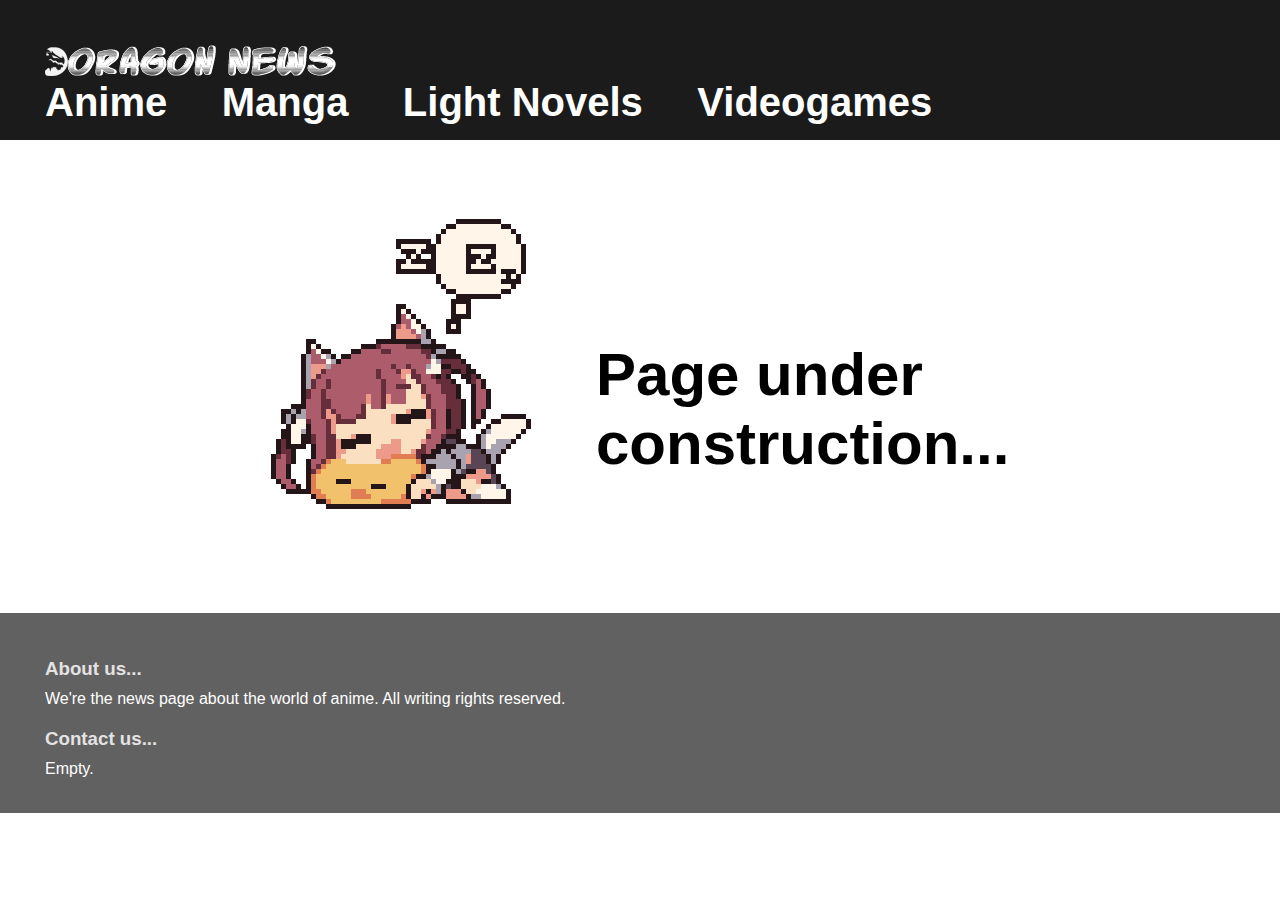
==== anime.html @ 1e6102d5 "Page under construction" ====
<!DOCTYPE html>
<html lang = "es">
    <head>
        <meta charset="UTF-8"/>
        <title> Doragon News </title>
        <link rel="stylesheet" href="styles/styles2.css">
        <link rel="icon" href="assets/icon.ico" />
    </head>
    <body>
        <div class = "main">
            <header class = "main__header">
                <a class = "main__header-a" href="index.html"> <img class = "main__header-a-img" src = "assets/doragonnews.png"/> </a>
                <nav class = main__header-nav>
                    <ul>
                        <li class = main__header-nav-li> <a class = "main__header-nav-li-a" href="anime.html"> Anime </a> </li>
                        <li class = main__header-nav-li> <a class = "main__header-nav-li-a" href="manga.html"> Manga </a> </li>
                        <li class = main__header-nav-li> <a class = "main__header-nav-li-a" href="lightnovels.html"> Light Novels </a> </li>
                        <li class = main__header-nav-li> <a class = "main__header-nav-li-a" href="videogames.html"> Videogames </a> </li>
                    </ul>
                </nav>
            </header>
            <div>
                <section class ="main__section">
                    <img class = "main__section-img" src = "assets/neko-sleep.gif" />
                    <p class ="main__section-p--loading">
                        Page under construction...
                    </p>
                </section>
            </div>
            <footer class = "main__footer">
                <h3 class = "main__footer-h3"> About us... </h3>
                <p class = "main__footer-p">
                    We're the news page about the world of anime. All writing rights reserved.
                </p>
                <h3 class = "main__footer-h3"> Contact us... </h3>
                <p class = "main__footer-p">
                    Empty.
                </p>
            </footer>
        </div>
    </body>
</html>
---- styles/styles2.css ----
head {
    display: none;
}

a {
    text-decoration: none;
}

* {
    padding: 0;
    margin: 0;
    display: inline-block;
    font-family: Arial;
    box-sizing: border-box;
}

.main__header {
    margin: 0px;
    padding: 45px;
    background-color: #1b1b1b;
    width: 100vw;
    height: 140px;
    display: block;
}

.main__header-a {
    padding-right: 100px;
}

.main__header-a-img {
    
}

.main__header-nav-li{
    list-style: none;
}

.main__header-nav-li-a{
    color: white;
    font-size: 40px;
    font-weight: bold;
    padding-right: 50px;
    transition: font-size 0.2s;
}

.main__header-nav-li-a:hover{
    color: #f8f8c0;
    font-size: 45px;
}

.main__footer {
    margin: 0px;
    padding: 45px;
    background-color: #616161;
    color: white;
    width: 100vw;
    height: 200px;
    display: block;
}

.main__footer-h3 {
    display: block;
    padding: 0px 0px 10px 0px;
    color: #e4e2e2;
}

.main__footer-p {
    display: block;   
    padding: 0px 0px 20px 0px;
}

.main__section-img {
    padding: 0px 0px 0px 15vw;
    margin: 0px 0px 100px 0px;
}

.main__section-p--loading {
    position: absolute;
    padding: 200px 0px 0px 50px;
    font-weight: bold;
    font-size: 60px;
}
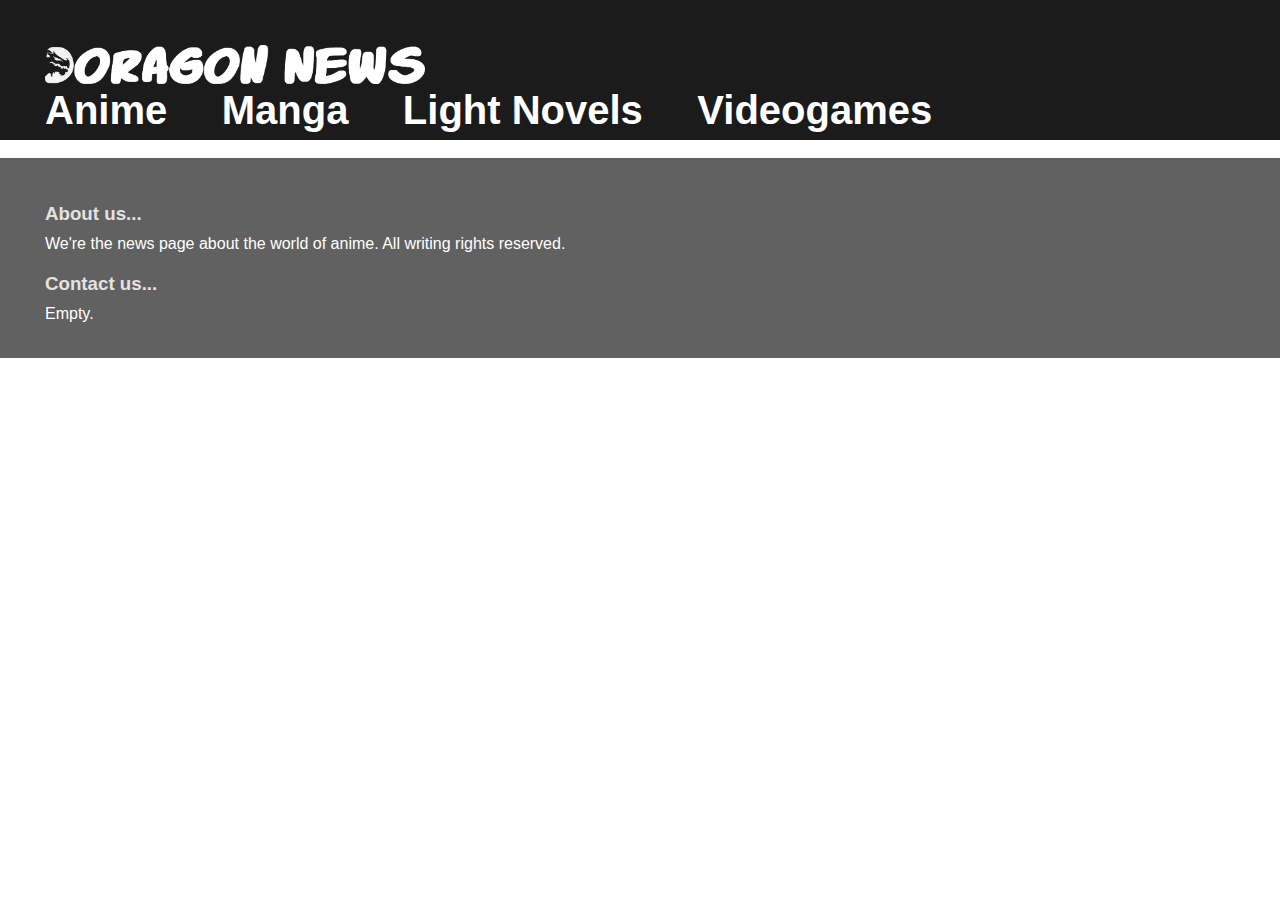
==== commit 718ac605: "It's start time" ====
--- a/anime.html
+++ b/anime.html
@@ -3,7 +3,8 @@
     <head>
         <meta charset="UTF-8"/>
         <title> Doragon News </title>
-        <link rel="stylesheet" href="styles/styles2.css">
+        <link rel="stylesheet" href="styles/mynormalize.css">
+        <link rel="stylesheet" href="styles/styles.css">
         <link rel="icon" href="assets/icon.ico" />
     </head>
     <body>
@@ -21,10 +22,7 @@
             </header>
             <div>
                 <section class ="main__section">
-                    <img class = "main__section-img" src = "assets/neko-sleep.gif" />
-                    <p class ="main__section-p--loading">
-                        Page under construction...
-                    </p>
+                    
                 </section>
             </div>
             <footer class = "main__footer">
--- a/styles/mynormalize.css
+++ b/styles/mynormalize.css
@@ -0,0 +1,13 @@
+head {
+    display: none;
+}
+
+* {
+    padding: 0;
+    margin: 0;
+    display: inline-block;
+    font-family: Arial;
+    box-sizing: border-box;
+    list-style: none;
+    text-decoration: none;
+}--- a/styles/styles.css
+++ b/styles/styles.css
@@ -0,0 +1,59 @@
+/*
+    Header and Footer
+*/
+
+.main__header {
+    margin: 0px;
+    padding: 45px;
+    background-color: #1b1b1b;
+    width: 100vw;
+    height: 140px;
+    display: block;
+}
+
+.main__header-a {
+    padding-right: 90px;
+}
+
+.main__header-a-img {
+    width: 380px;
+}
+
+.main__header-nav-li-a{
+    color: white;
+    font-size: 40px;
+    font-weight: bold;
+    padding-right: 50px;
+    transition: font-size 0.2s;
+}
+
+.main__header-nav-li-a:hover{
+    color: #f8f8c0;
+    font-size: 45px;
+}
+
+.main__footer {
+    margin: 0px;
+    padding: 45px;
+    background-color: #616161;
+    color: white;
+    width: 100vw;
+    height: 200px;
+    display: block;
+}
+
+.main__footer-h3 {
+    display: block;
+    padding: 0px 0px 10px 0px;
+    color: #e4e2e2;
+}
+
+.main__footer-p {
+    display: block;   
+    padding: 0px 0px 20px 0px;
+}
+
+/*
+    Main Page
+*/
+
